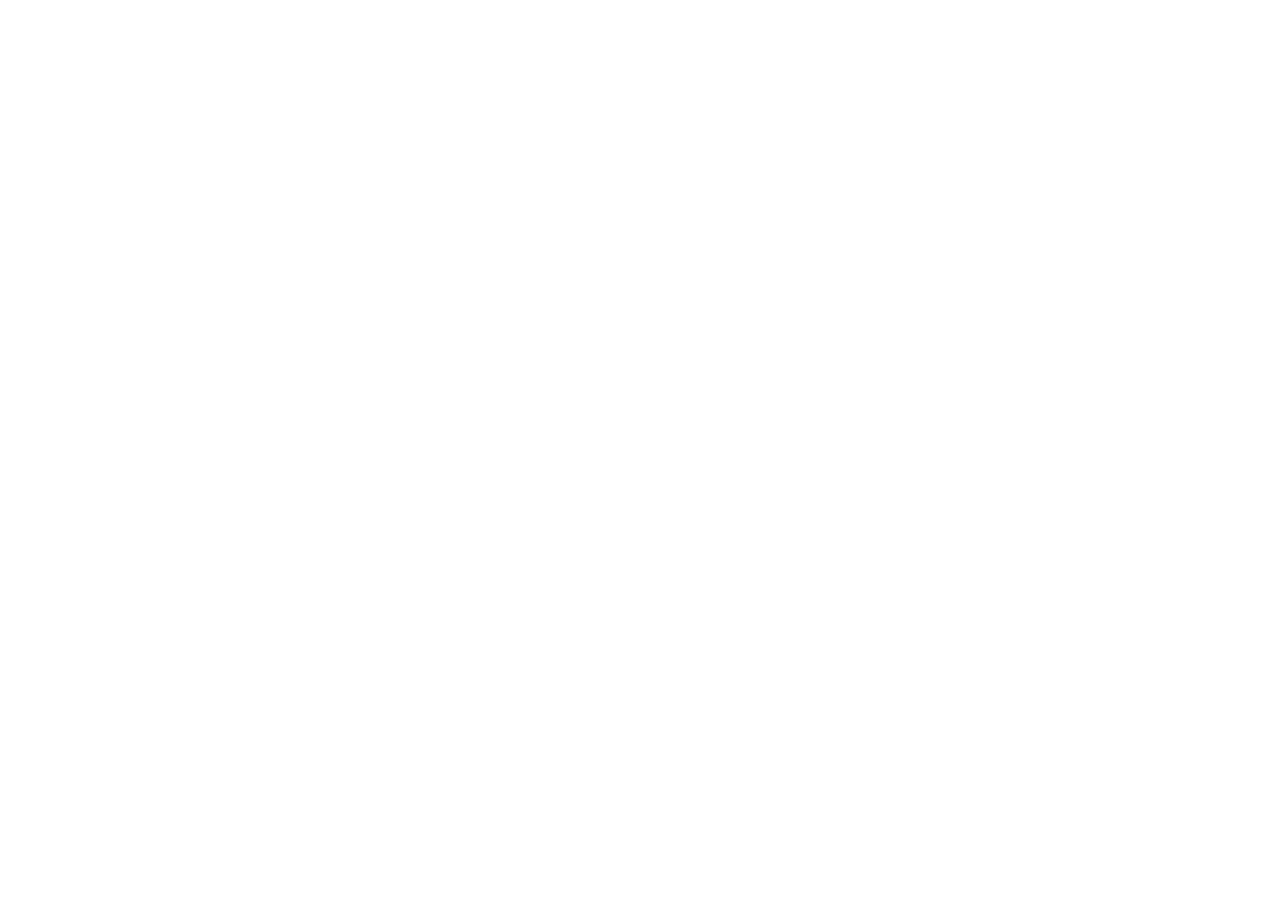
==== test.html @ 2650abe8 "added test file" ====
<!DOCTYPE html>
<html lang="en">
<head>
    <meta charset="UTF-8">
    <meta name="viewport" content="width=testing, initial-scale=1.0">
    <title>Document</title>
</head>
<body>
    
</body>
</html>
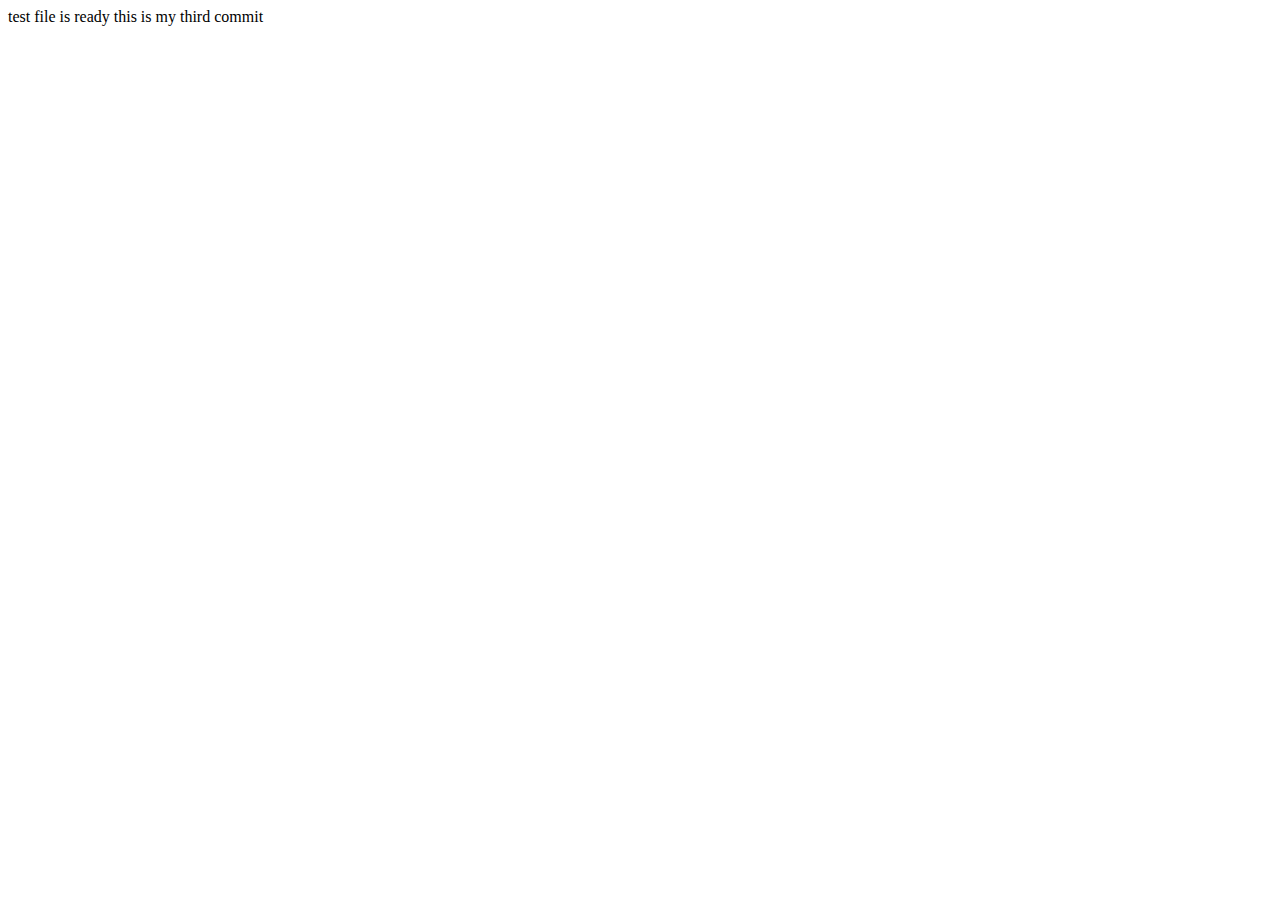
==== commit afd08605: "this is my third commite" ====
--- a/test.html
+++ b/test.html
@@ -6,6 +6,8 @@
     <title>Document</title>
 </head>
 <body>
-    
+    <div>
+        test file is ready this is my third commit
+    </div>
 </body>
 </html>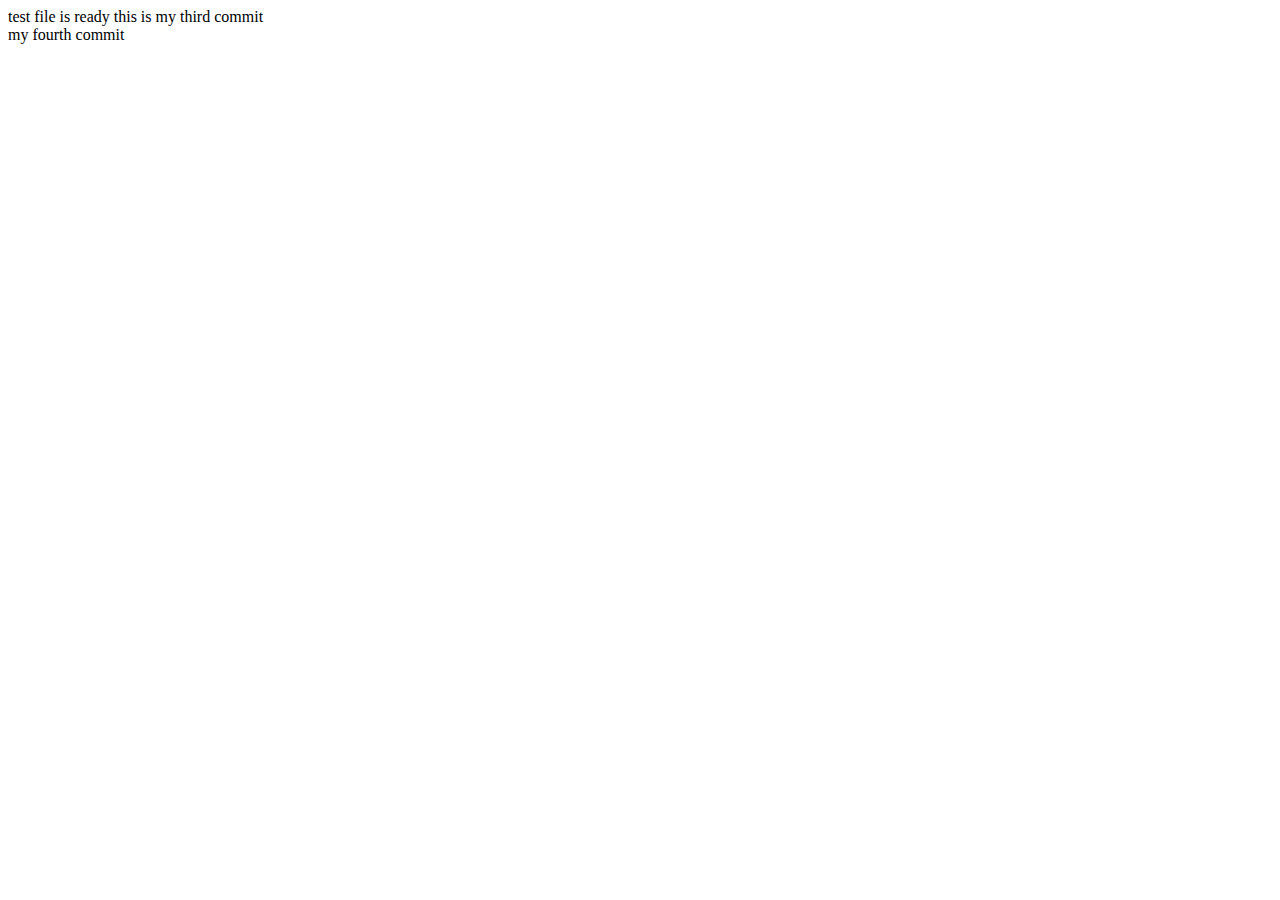
==== commit ba0614f3: "my fourth commit" ====
--- a/test.html
+++ b/test.html
@@ -9,5 +9,6 @@
     <div>
         test file is ready this is my third commit
     </div>
+    <div>my fourth commit</div>
 </body>
 </html>